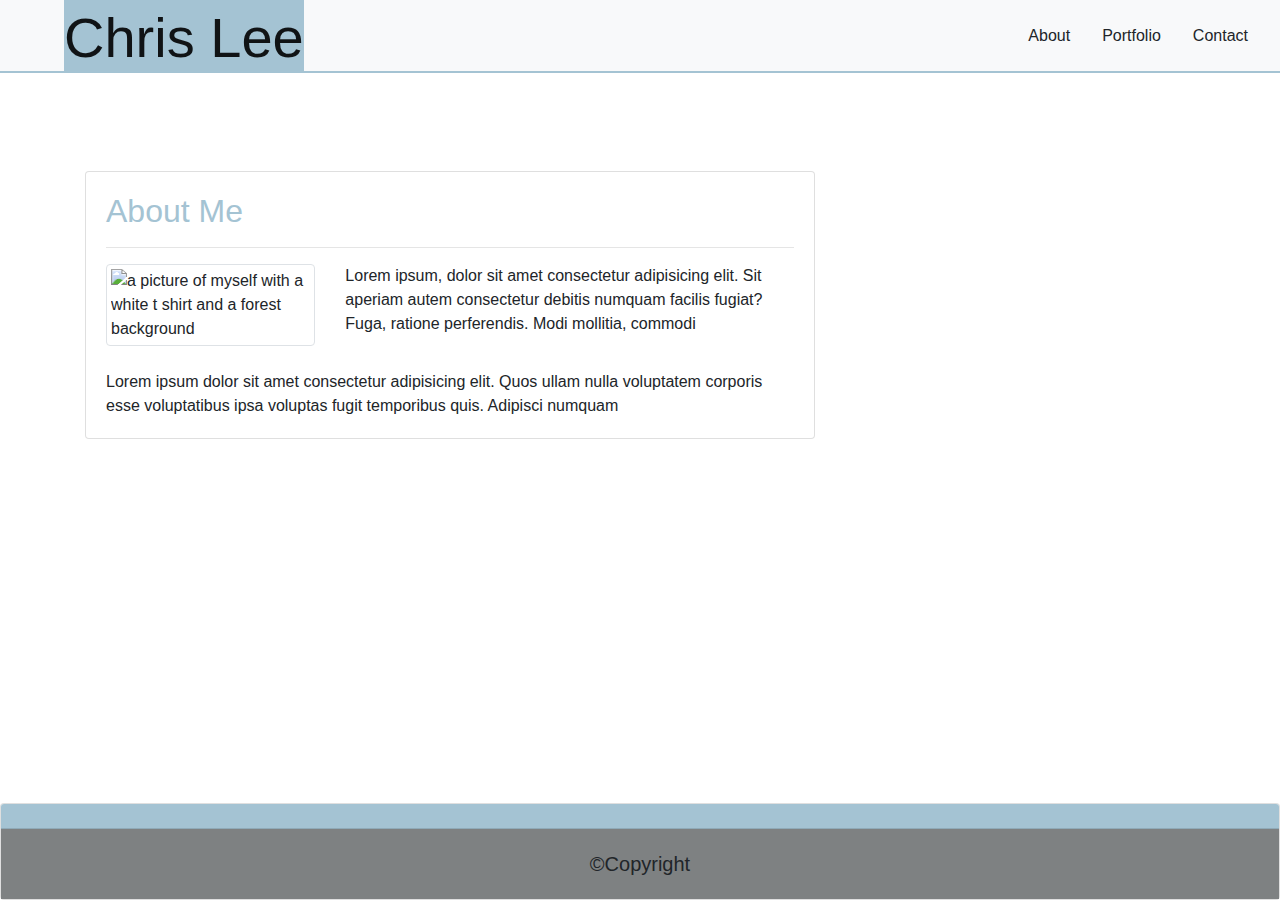
==== Homework2/index.html @ 2ea8f260 "pushing my finished contact and about me webpages" ====
<!DOCTYPE html>
<html lang="en">

<head>
    <meta charset="UTF-8">
    <meta name="viewport" content="width=device-width, initial-scale=1.0">
    <meta http-equiv="X-UA-Compatible" content="ie=edge">
    <title>Chris Lee's Profile</title>
    <link rel="stylesheet" href="https://stackpath.bootstrapcdn.com/bootstrap/4.4.1/css/bootstrap.min.css"
        integrity="sha384-Vkoo8x4CGsO3+Hhxv8T/Q5PaXtkKtu6ug5TOeNV6gBiFeWPGFN9MuhOf23Q9Ifjh" crossorigin="anonymous">
    <link rel="stylesheet" type="text/css" href="index.css">
   
</head>

<body>
    <nav class="navbar navbar-light py-0 bg-light">
        <span class="navbar-brand p-0 mb-0 h1">
            <h1 class="display-4 pt-1 ml-5 mb-0">Chris Lee</h1>
        </span>

        <ul class="nav justify-content-end heading-pad">
            <li class="nav-item">
                <a class="nav-link active">About</a> 
            </li>
            <li class="nav-item">
                <a class="nav-link">Portfolio</a>
            </li>
            <li class="nav-item">
                <a class="nav-link">Contact</a>
            </li>

        </ul>
    </nav>

    <div class="bg">

        <div class="container placeholder">
            <div class="row">
                <div class="col-sm-8">
                    <div class="card mt-5">
                        <div class="card-body">
                            <h2>About Me</h2>
                            <hr>
                            <div class="row">
                                <div class="col-sm-4">
                                    <img src="file:///Users/chrislee/Desktop/Chrisleepropic.JPG" alt="a picture of myself with a white t shirt and a forest background" class="img-thumbnail">
                                </div>
                                <div class="col-sm-8">
                                    Lorem ipsum, dolor sit amet consectetur adipisicing elit. Sit aperiam autem
                                    consectetur
                                    debitis numquam facilis fugiat? Fuga, ratione perferendis. Modi mollitia, commodi
                                  
                                </div>
                            </div>
                            <div class="row">
                                <div class="col-sm-12">
                                    <br>
                                    Lorem ipsum dolor sit amet consectetur adipisicing elit. Quos ullam nulla voluptatem
                                    corporis esse voluptatibus ipsa voluptas fugit temporibus quis. Adipisci numquam
                                  
                                </div>
                            </div>






                        </div>
                    </div>
                </div>
                <div class="col-sm-4">

                </div>
            </div>
            <div class="row">
                <div class="col-sm-12">

                </div>
            </div>

        </div>
    </div>
    <div class="fixed-bottom">
        <div class="card">
            <div class="card-header foot-top">

            </div>
            <div class="card-body foot-color">
                <blockquote class="blockquote mb-0">

                    <footer class="text-center">©Copyright
                    </footer>
                </blockquote>
            </div>
        </div>
    </div>


</body>

</html>
---- Homework2/index.css ----
h1 {
    background-color: rgb(164, 195, 211);
   
}

h2 {
    color: rgb(164, 195, 211);
}

.placeholder {
    margin-bottom: 25rem;
}

body, html {
    height: 100%;
  }
  
  .bg { 
    /* The image used */
    background-image: url("https://mdbootstrap.com/img/Photos/Horizontal/Nature/full page/img(11).jpg");
  
    /* Full height */
    height: 50%; 
  
    /* Center and scale the image nicely */
    background-position: center;
    background-repeat: no-repeat;
    background-size: cover;
    margin-top: 50px;
    /* opacity: 0.5; */
    
  }

  nav {
    border-bottom: 2px solid rgb(164, 195, 211);
    
  }

  .foot-color {
    background-color: rgb(126, 129, 130)
  }

  .foot-top {
    background-color: rgb(164, 195, 211);
    
    
  }

  /* .heading-pad {
      padding-left: 30px;
  } */
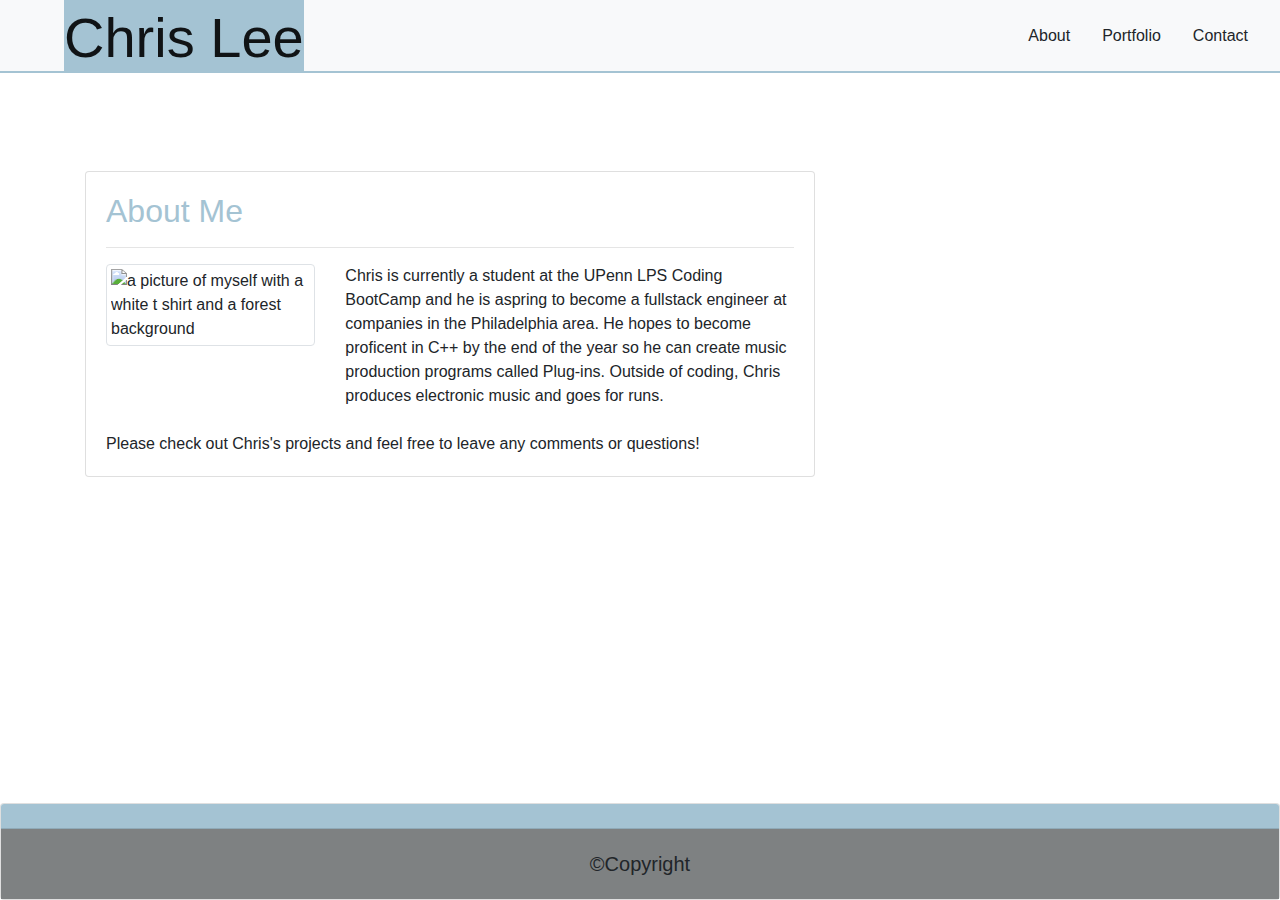
==== commit 9f710022: "this is the finished contact, about me, and portfolio pages along with the README" ====
--- a/Homework2/index.html
+++ b/Homework2/index.html
@@ -46,17 +46,14 @@
                                     <img src="file:///Users/chrislee/Desktop/Chrisleepropic.JPG" alt="a picture of myself with a white t shirt and a forest background" class="img-thumbnail">
                                 </div>
                                 <div class="col-sm-8">
-                                    Lorem ipsum, dolor sit amet consectetur adipisicing elit. Sit aperiam autem
-                                    consectetur
-                                    debitis numquam facilis fugiat? Fuga, ratione perferendis. Modi mollitia, commodi
+                                   Chris is currently a student at the UPenn LPS Coding BootCamp and he is aspring to become a fullstack engineer at companies in the Philadelphia area. He hopes to become proficent in C++ by the end of the year so he can create music production programs called Plug-ins. Outside of coding, Chris produces electronic music and goes for runs. 
                                   
                                 </div>
                             </div>
                             <div class="row">
                                 <div class="col-sm-12">
                                     <br>
-                                    Lorem ipsum dolor sit amet consectetur adipisicing elit. Quos ullam nulla voluptatem
-                                    corporis esse voluptatibus ipsa voluptas fugit temporibus quis. Adipisci numquam
+                                  Please check out Chris's projects and feel free to leave any comments or questions! 
                                   
                                 </div>
                             </div>
--- a/Homework2/index.css
+++ b/Homework2/index.css
@@ -48,4 +48,5 @@
 
   /* .heading-pad {
       padding-left: 30px;
-  } */+  } */
+
